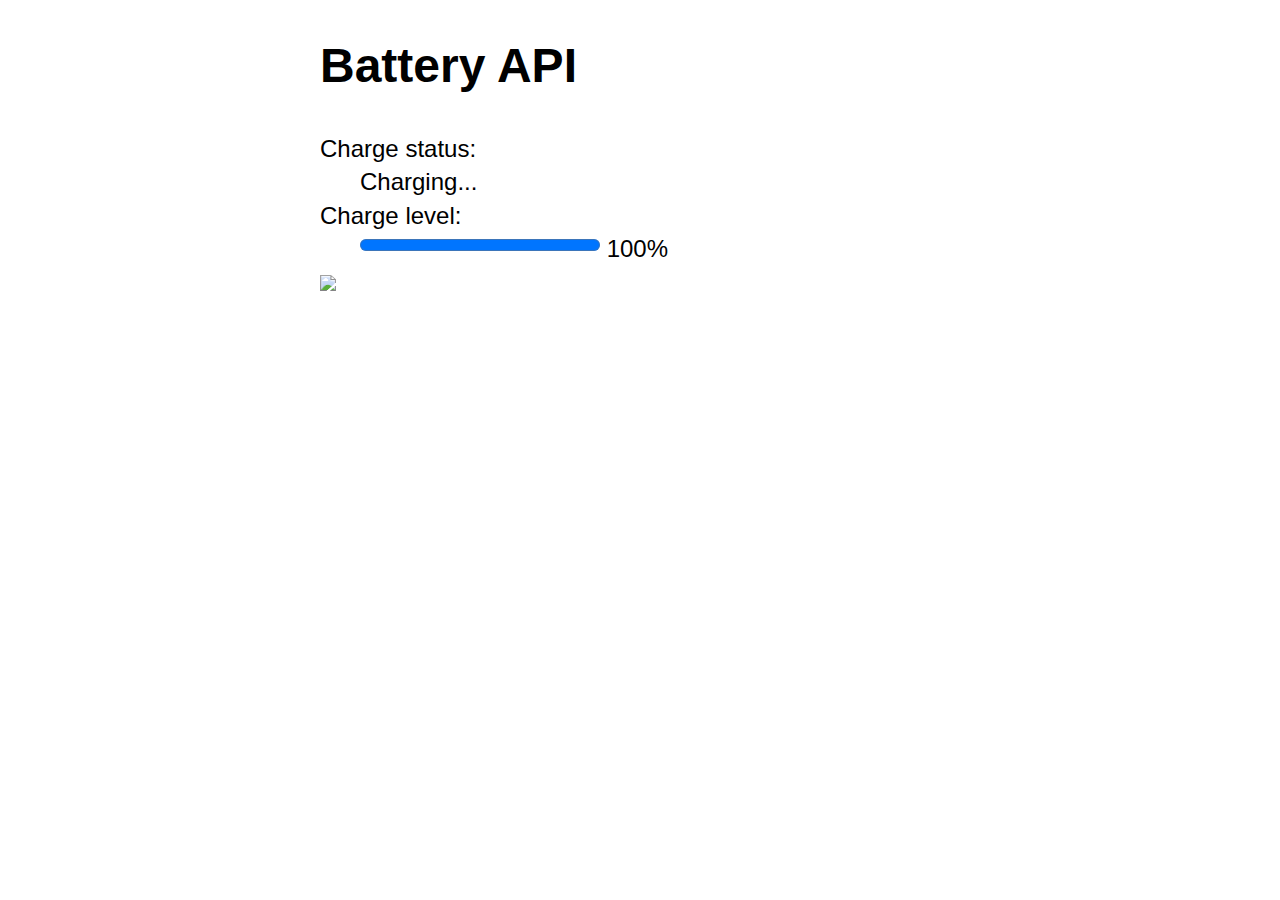
==== 24W-JavaScript-03-Week13/battery.html @ 052308df "Lab 5" ====
<!DOCTYPE html>
<html lang="en">

<head>
	<meta charset="utf-8" />
	<title>Battery API | COMP1073 Client-Side JavaScript</title>
	<meta name="viewport" content="width=device-width, initial-scale=1.0" />
	<link href="css/normalize.css" rel="stylesheet" />
	<link href="css/styles.css" rel="stylesheet" />
	<script src="js/battery.js" defer></script>
</head>

<body>
	<h1>Battery API</h1>
	<dl id="battery">
		<dt>Charge status:</dt>
		<dd></dd>
		<dt>Charge level:</dt>
		<dd>
			<progress max="100" value="0"></progress>
			<output></output>
		</dd>
	</dl>
</body>

</html>
---- 24W-JavaScript-03-Week13/css/styles.css ----
/* Page Styles */
@charset "utf-8";
body {
	font-family: sans-serif;
	font-size: 150%;
	line-height: 1.4;
	width: 640px;
	margin-left: auto;
	margin-right: auto;
}
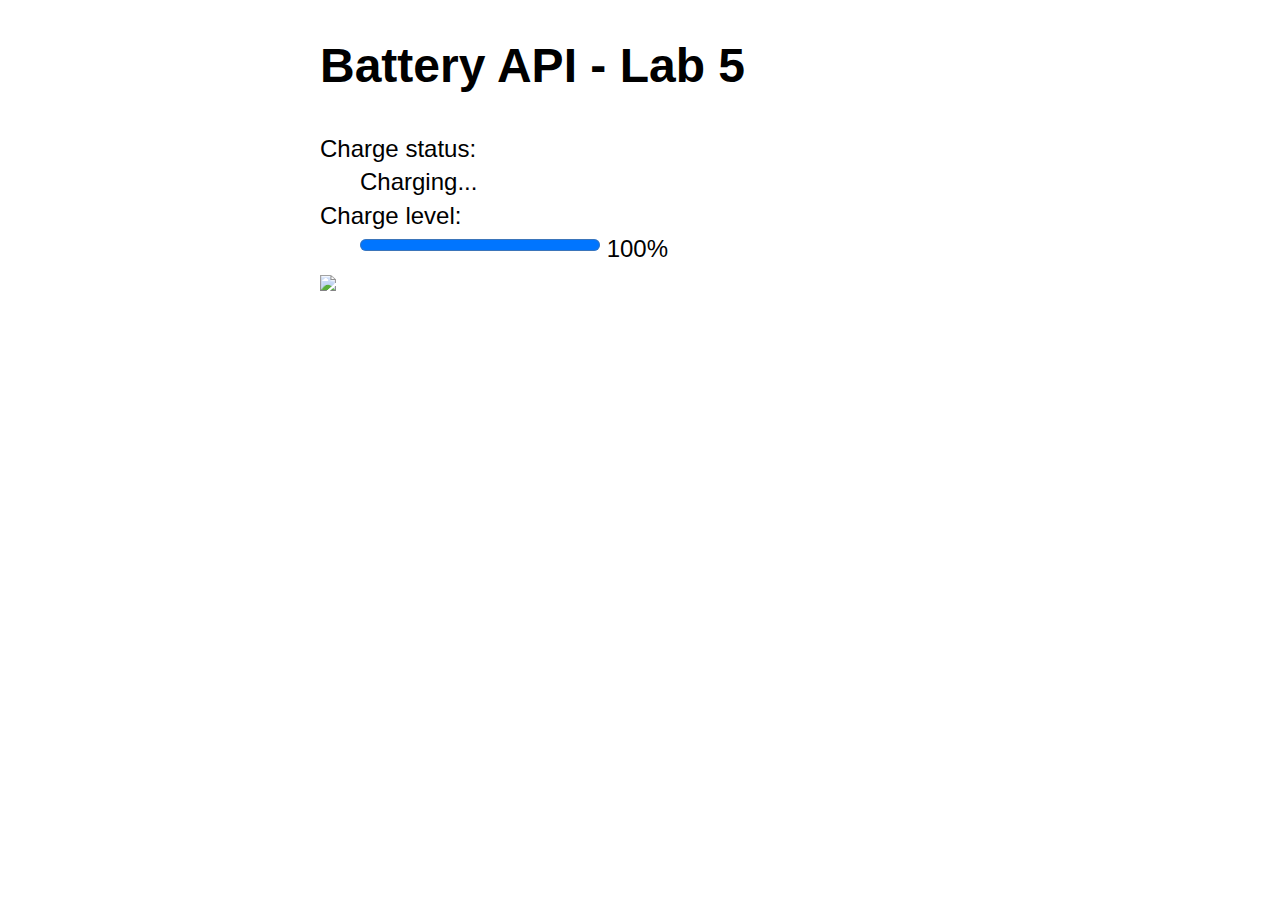
==== commit 34dfed24: "Lab 05" ====
--- a/24W-JavaScript-03-Week13/battery.html
+++ b/24W-JavaScript-03-Week13/battery.html
@@ -11,7 +11,7 @@
 </head>
 
 <body>
-	<h1>Battery API</h1>
+	<h1>Battery API - Lab 5</h1>
 	<dl id="battery">
 		<dt>Charge status:</dt>
 		<dd></dd>
